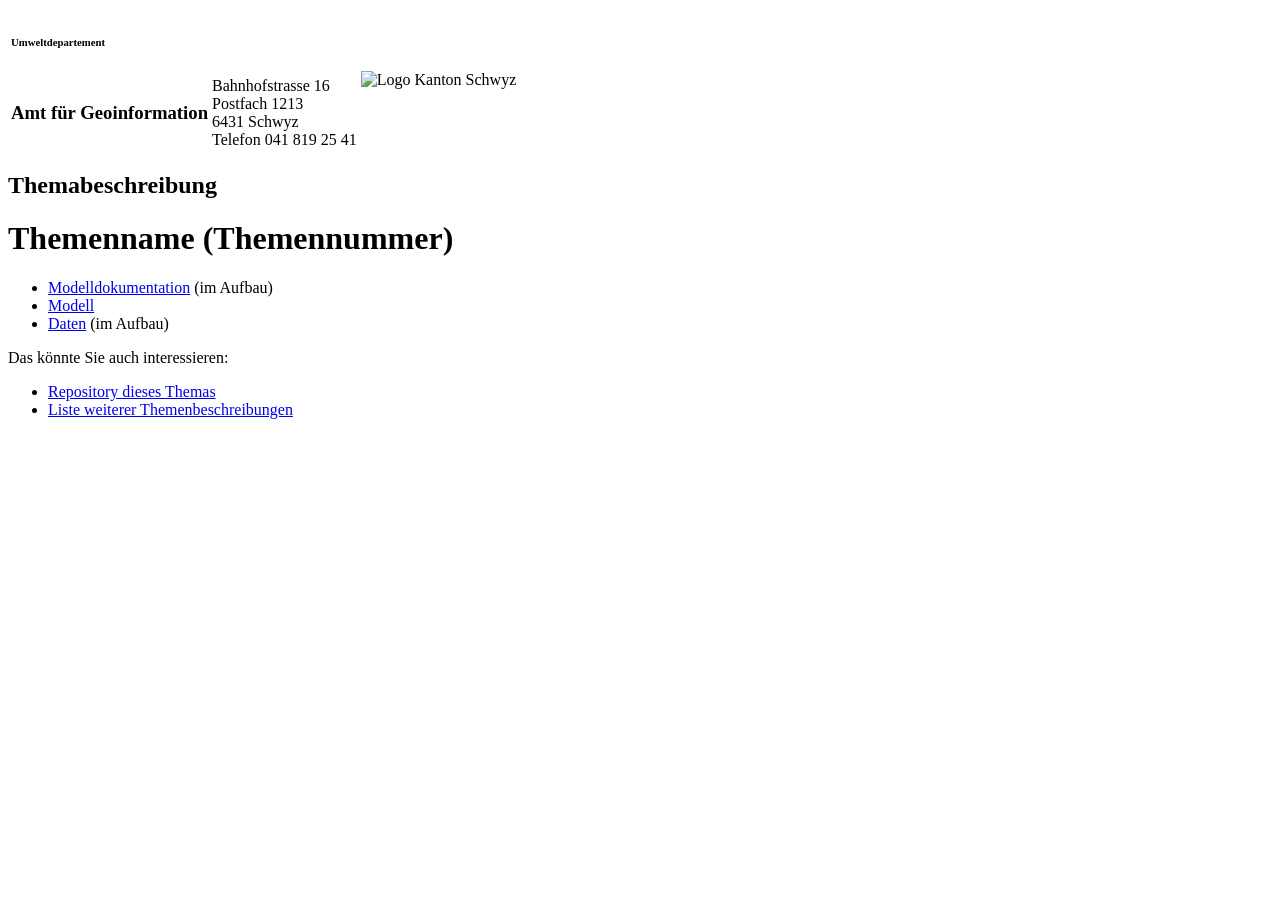
==== index.html @ 40322573 "Revert "Initialize files from init.txt" This reverts commit c6ee530465ad2d5adcb8cc5eb0f524f7a8f3be24" ====
<!DOCTYPE html>
<html lang="de">
  <head>
    <title>Themabeschreibung A???</title>
    <meta charset="utf-8">
    <meta name="viewport" content="width=device-width, initial-scale=1.0">
    <link rel="stylesheet" href="themes/style_entry.css">
  </head>
  <body>
    <header>
      <table id="header-table">
        <tr>
          <td colspan="2">
            <h6 id="header-departement">Umweltdepartement</h6>
          </td>
          <td id="header-logo" rowspan="2">
            <img class="img-logo" src="./themes/logo_kt_sz_rgb.jpg" alt="Logo Kanton Schwyz"/>
          </td>
        </tr>
        <tr id="second-row">
          <td id="header-amt">
            <h3>Amt für Geoinformation</h3>
          </td>
          <td id="header-address">
Bahnhofstrasse 16<br/>
Postfach 1213<br/>
6431 Schwyz<br/>
Telefon 041 819 25 41<br/>
          </td>
        </tr>
      </table>
    </header>
    <div id="link-list-body">
      <h2>Themabeschreibung</h2>
      <h1>Themenname (Themennummer)</h1>
      <ul id="Verzeichnis">
        <li><a href="https://ch-sz-geo.github.io/A???/docs/modelldokumentation.html" target="_blank">Modelldokumentation</a> (im Aufbau)</li>
        <!--<li><a href="https://ch-sz-geo.github.io/A???/docs/erfassungsrichtlinien.html" target="_blank">Erfassungsrichtlinien</a></li>-->
        <li><a href="https://github.com/ch-sz-geo/A???/tree/main/models" target="_blank">Modell</a></li>
        <li><a href="https://github.com/ch-sz-geo/A???/tree/main/data" target="_blank">Daten</a> (im Aufbau)</li>
      </ul>
Das könnte Sie auch interessieren:
      <ul id="Verzeichnis">
        <li><a href="https://github.com/ch-sz-geo/A???" target="_blank">Repository dieses Themas</a></li>
        <li><a href="https://ch-sz-geo.github.io/A000_entrypage" target="_blank">Liste weiterer Themenbeschreibungen</a></li>
      </ul>
    </div>
  </body>
</html>
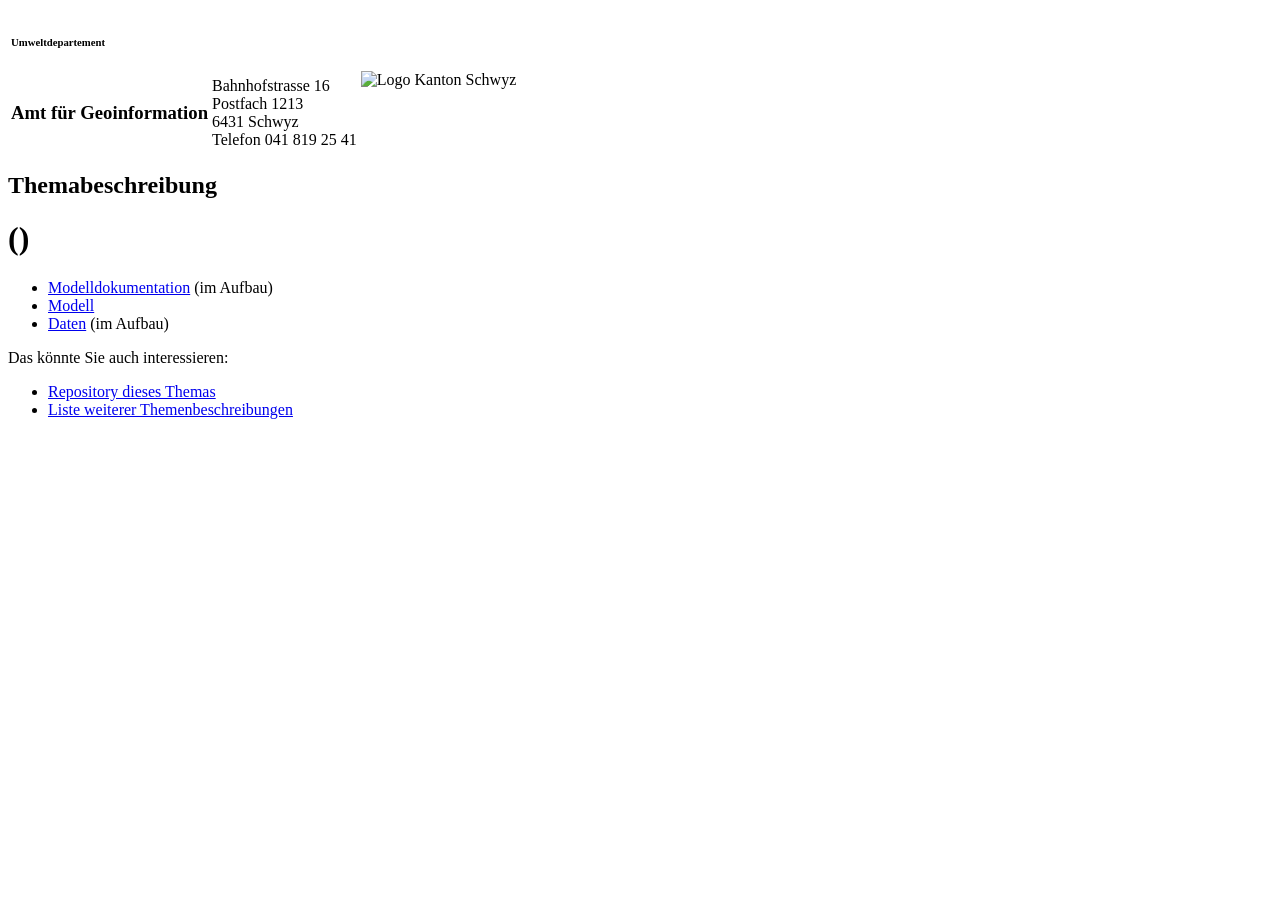
==== commit 93318059: "Initialize files from init.txt" ====
--- a/index.html
+++ b/index.html
@@ -1,7 +1,7 @@
 <!DOCTYPE html>
 <html lang="de">
   <head>
-    <title>Themabeschreibung A???</title>
+    <title>Themabeschreibung <Hier_Temennummer_eingeben></title>
     <meta charset="utf-8">
     <meta name="viewport" content="width=device-width, initial-scale=1.0">
     <link rel="stylesheet" href="themes/style_entry.css">
@@ -32,16 +32,16 @@
     </header>
     <div id="link-list-body">
       <h2>Themabeschreibung</h2>
-      <h1>Themenname (Themennummer)</h1>
+      <h1><Hier_Themenname_eingeben> (<Hier_Temennummer_eingeben>)</h1>
       <ul id="Verzeichnis">
-        <li><a href="https://ch-sz-geo.github.io/A???/docs/modelldokumentation.html" target="_blank">Modelldokumentation</a> (im Aufbau)</li>
-        <!--<li><a href="https://ch-sz-geo.github.io/A???/docs/erfassungsrichtlinien.html" target="_blank">Erfassungsrichtlinien</a></li>-->
-        <li><a href="https://github.com/ch-sz-geo/A???/tree/main/models" target="_blank">Modell</a></li>
-        <li><a href="https://github.com/ch-sz-geo/A???/tree/main/data" target="_blank">Daten</a> (im Aufbau)</li>
+        <li><a href="https://ch-sz-geo.github.io/<Hier_Temennummer_eingeben>/docs/modelldokumentation.html" target="_blank">Modelldokumentation</a> (im Aufbau)</li>
+        <!--<li><a href="https://ch-sz-geo.github.io/<Hier_Temennummer_eingeben>/docs/erfassungsrichtlinien.html" target="_blank">Erfassungsrichtlinien</a></li>-->
+        <li><a href="https://github.com/ch-sz-geo/<Hier_Temennummer_eingeben>/tree/main/models" target="_blank">Modell</a></li>
+        <li><a href="https://github.com/ch-sz-geo/<Hier_Temennummer_eingeben>/tree/main/data" target="_blank">Daten</a> (im Aufbau)</li>
       </ul>
 Das könnte Sie auch interessieren:
       <ul id="Verzeichnis">
-        <li><a href="https://github.com/ch-sz-geo/A???" target="_blank">Repository dieses Themas</a></li>
+        <li><a href="https://github.com/ch-sz-geo/<Hier_Temennummer_eingeben>" target="_blank">Repository dieses Themas</a></li>
         <li><a href="https://ch-sz-geo.github.io/A000_entrypage" target="_blank">Liste weiterer Themenbeschreibungen</a></li>
       </ul>
     </div>
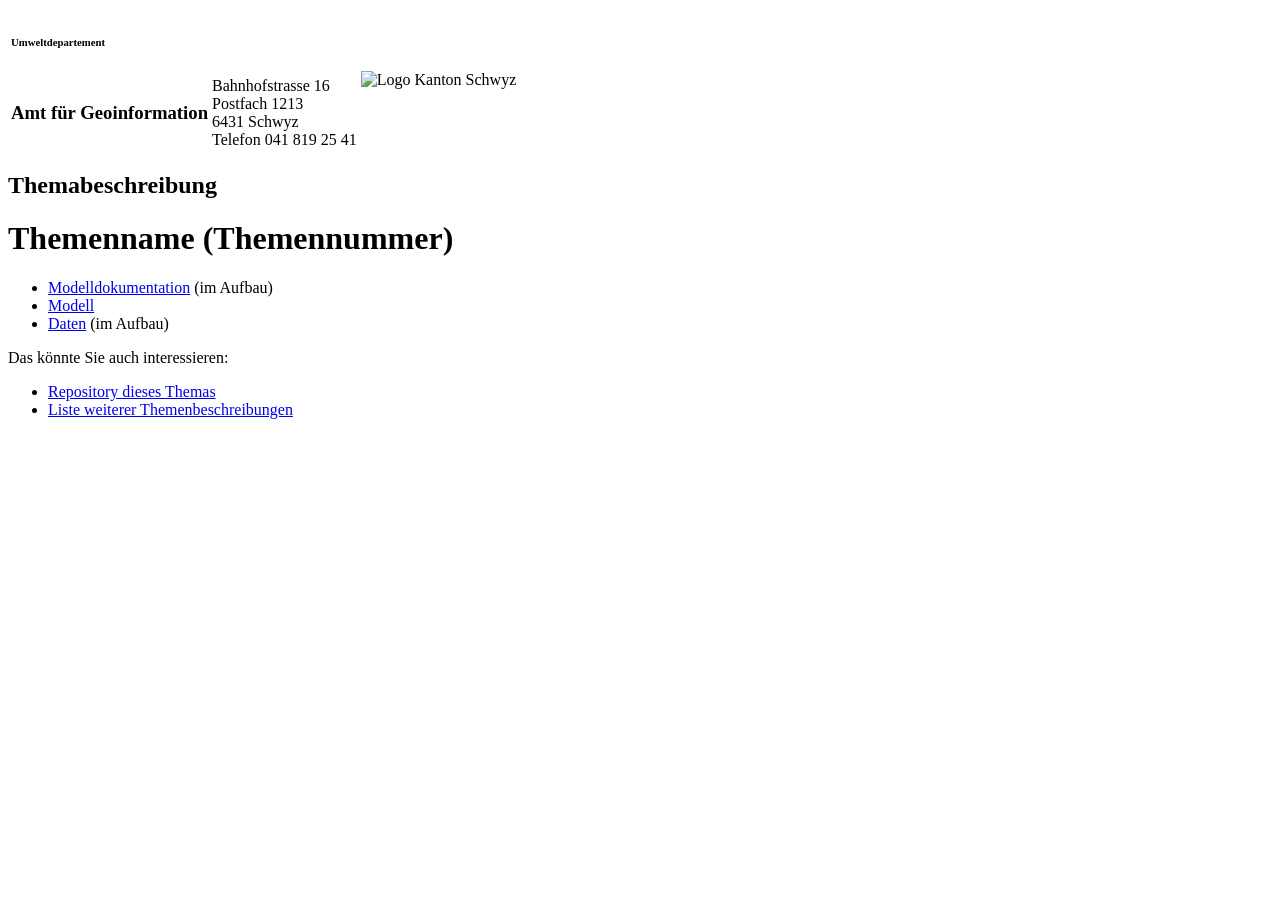
==== commit 03e4d66b: "Revert "Initialize files from init.txt" This reverts commit 933180599afd2a97998ae81fbec29f842adb89fc" ====
--- a/index.html
+++ b/index.html
@@ -1,7 +1,7 @@
 <!DOCTYPE html>
 <html lang="de">
   <head>
-    <title>Themabeschreibung <Hier_Temennummer_eingeben></title>
+    <title>Themabeschreibung A???</title>
     <meta charset="utf-8">
     <meta name="viewport" content="width=device-width, initial-scale=1.0">
     <link rel="stylesheet" href="themes/style_entry.css">
@@ -32,16 +32,16 @@
     </header>
     <div id="link-list-body">
       <h2>Themabeschreibung</h2>
-      <h1><Hier_Themenname_eingeben> (<Hier_Temennummer_eingeben>)</h1>
+      <h1>Themenname (Themennummer)</h1>
       <ul id="Verzeichnis">
-        <li><a href="https://ch-sz-geo.github.io/<Hier_Temennummer_eingeben>/docs/modelldokumentation.html" target="_blank">Modelldokumentation</a> (im Aufbau)</li>
-        <!--<li><a href="https://ch-sz-geo.github.io/<Hier_Temennummer_eingeben>/docs/erfassungsrichtlinien.html" target="_blank">Erfassungsrichtlinien</a></li>-->
-        <li><a href="https://github.com/ch-sz-geo/<Hier_Temennummer_eingeben>/tree/main/models" target="_blank">Modell</a></li>
-        <li><a href="https://github.com/ch-sz-geo/<Hier_Temennummer_eingeben>/tree/main/data" target="_blank">Daten</a> (im Aufbau)</li>
+        <li><a href="https://ch-sz-geo.github.io/A???/docs/modelldokumentation.html" target="_blank">Modelldokumentation</a> (im Aufbau)</li>
+        <!--<li><a href="https://ch-sz-geo.github.io/A???/docs/erfassungsrichtlinien.html" target="_blank">Erfassungsrichtlinien</a></li>-->
+        <li><a href="https://github.com/ch-sz-geo/A???/tree/main/models" target="_blank">Modell</a></li>
+        <li><a href="https://github.com/ch-sz-geo/A???/tree/main/data" target="_blank">Daten</a> (im Aufbau)</li>
       </ul>
 Das könnte Sie auch interessieren:
       <ul id="Verzeichnis">
-        <li><a href="https://github.com/ch-sz-geo/<Hier_Temennummer_eingeben>" target="_blank">Repository dieses Themas</a></li>
+        <li><a href="https://github.com/ch-sz-geo/A???" target="_blank">Repository dieses Themas</a></li>
         <li><a href="https://ch-sz-geo.github.io/A000_entrypage" target="_blank">Liste weiterer Themenbeschreibungen</a></li>
       </ul>
     </div>
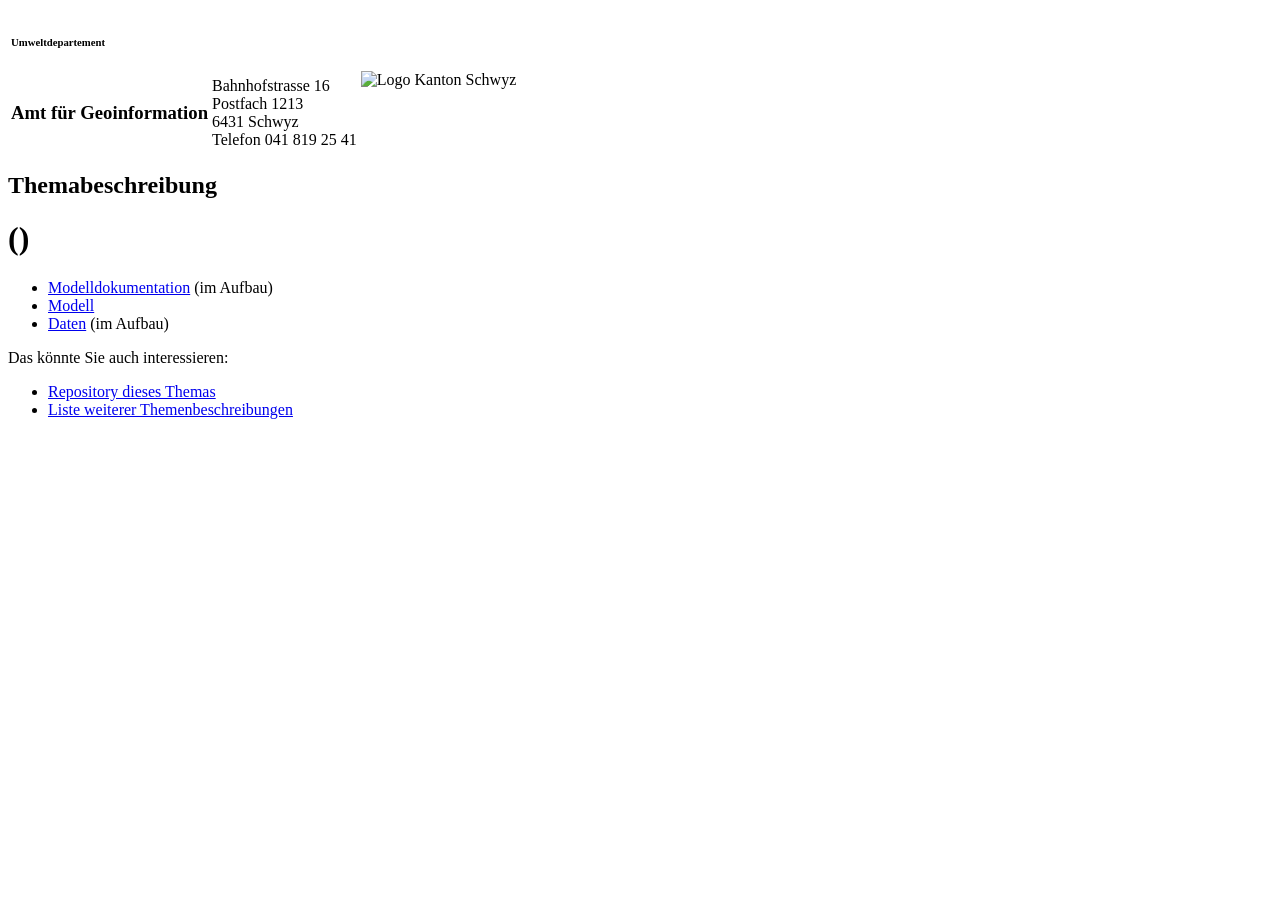
==== commit 46e7b05d: "Initialize files from init.txt" ====
--- a/index.html
+++ b/index.html
@@ -1,10 +1,10 @@
 <!DOCTYPE html>
 <html lang="de">
   <head>
-    <title>Themabeschreibung A???</title>
+    <title>Themabeschreibung <Hier_Themennummer_eingeben></title>
     <meta charset="utf-8">
     <meta name="viewport" content="width=device-width, initial-scale=1.0">
-    <link rel="stylesheet" href="themes/style_entry.css">
+    <link rel="stylesheet" href="https://ch-sz-geo.github.io/A000_defaultDesigne/themes/style_entry.css">
   </head>
   <body>
     <header>
@@ -14,7 +14,7 @@
             <h6 id="header-departement">Umweltdepartement</h6>
           </td>
           <td id="header-logo" rowspan="2">
-            <img class="img-logo" src="./themes/logo_kt_sz_rgb.jpg" alt="Logo Kanton Schwyz"/>
+            <img class="img-logo" src="https://ch-sz-geo.github.io/A000_defaultDesigne/themes/logo_kt_sz_rgb.jpg" alt="Logo Kanton Schwyz"/>
           </td>
         </tr>
         <tr id="second-row">
@@ -32,16 +32,16 @@
     </header>
     <div id="link-list-body">
       <h2>Themabeschreibung</h2>
-      <h1>Themenname (Themennummer)</h1>
+      <h1><Hier_Themenname_eingeben> (<Hier_Themennummer_eingeben>)</h1>
       <ul id="Verzeichnis">
-        <li><a href="https://ch-sz-geo.github.io/A???/docs/modelldokumentation.html" target="_blank">Modelldokumentation</a> (im Aufbau)</li>
-        <!--<li><a href="https://ch-sz-geo.github.io/A???/docs/erfassungsrichtlinien.html" target="_blank">Erfassungsrichtlinien</a></li>-->
-        <li><a href="https://github.com/ch-sz-geo/A???/tree/main/models" target="_blank">Modell</a></li>
-        <li><a href="https://github.com/ch-sz-geo/A???/tree/main/data" target="_blank">Daten</a> (im Aufbau)</li>
+        <li><a href="https://ch-sz-geo.github.io/<Hier_Themennummer_eingeben>/docs/modelldokumentation.html" target="_blank">Modelldokumentation</a> (im Aufbau)</li>
+        <!--<li><a href="https://ch-sz-geo.github.io/<Hier_Themennummer_eingeben>/docs/erfassungsrichtlinien.html" target="_blank">Erfassungsrichtlinien</a></li>-->
+        <li><a href="https://github.com/ch-sz-geo/<Hier_Themennummer_eingeben>/tree/main/models" target="_blank">Modell</a></li>
+        <li><a href="https://github.com/ch-sz-geo/<Hier_Themennummer_eingeben>/tree/main/data" target="_blank">Daten</a> (im Aufbau)</li>
       </ul>
 Das könnte Sie auch interessieren:
       <ul id="Verzeichnis">
-        <li><a href="https://github.com/ch-sz-geo/A???" target="_blank">Repository dieses Themas</a></li>
+        <li><a href="https://github.com/ch-sz-geo/<Hier_Themennummer_eingeben>" target="_blank">Repository dieses Themas</a></li>
         <li><a href="https://ch-sz-geo.github.io/A000_entrypage" target="_blank">Liste weiterer Themenbeschreibungen</a></li>
       </ul>
     </div>
